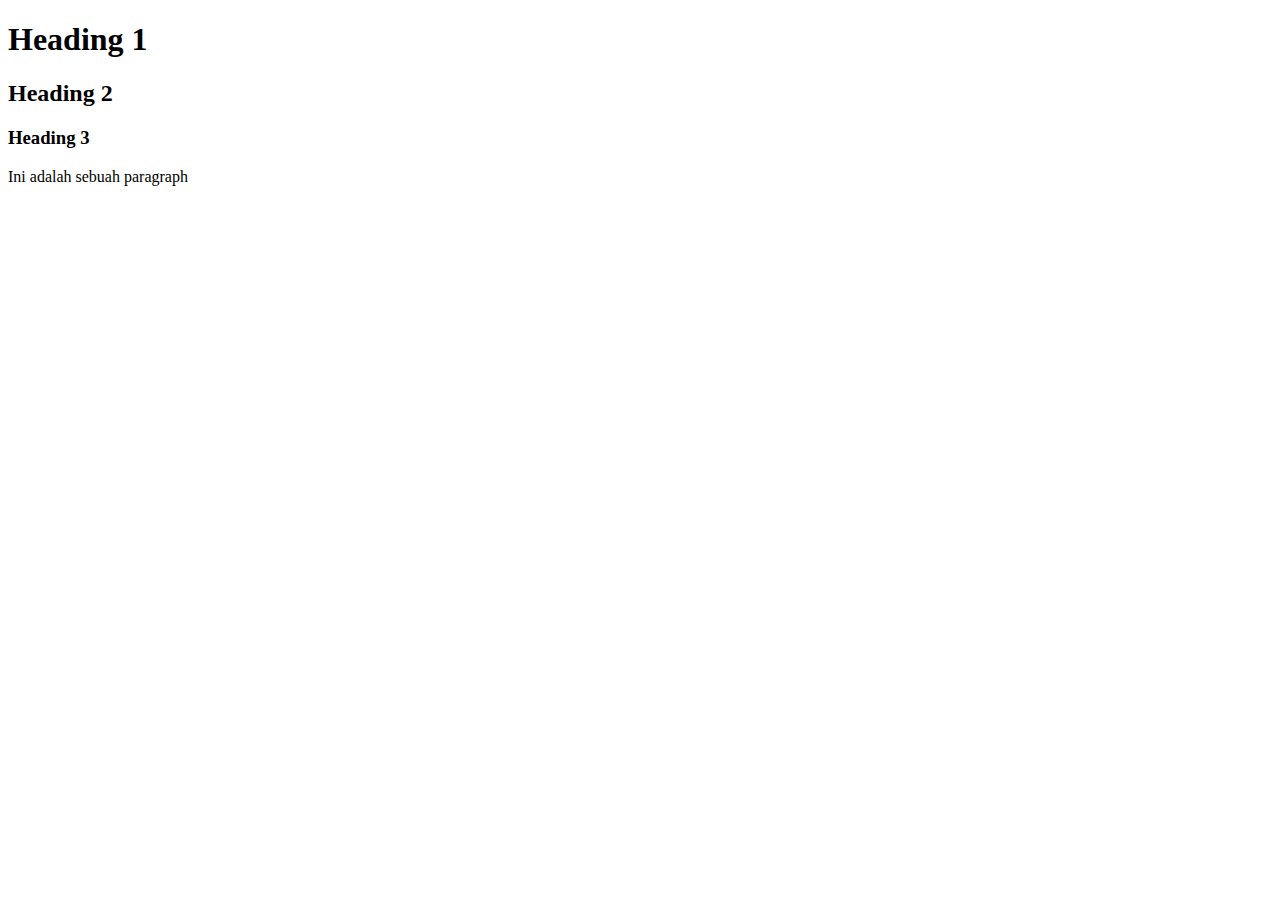
==== Latihan Web 2 Kolom/Web 2 Kolom.html @ 2f9ddabe "Latihan Web" ====
<!DOCTYPE html>
<html lang="en">
<head>
    <meta charset="UTF-8">
    <meta http-equiv="X-UA-Compatible" content="IE=edge">
    <meta name="viewport" content="width=device-width, initial-scale=1.0">
    <title>Latihan Web 1 Kolom</title>
    <link rel="stylesheet" href="style.css">
</head>
<body>
    <h1>Heading 1</h1>
    <h2>Heading 2</h2>
    <h3>Heading 3</h3>
  

    <p>Ini adalah sebuah paragraph</p>
</body>
</html>
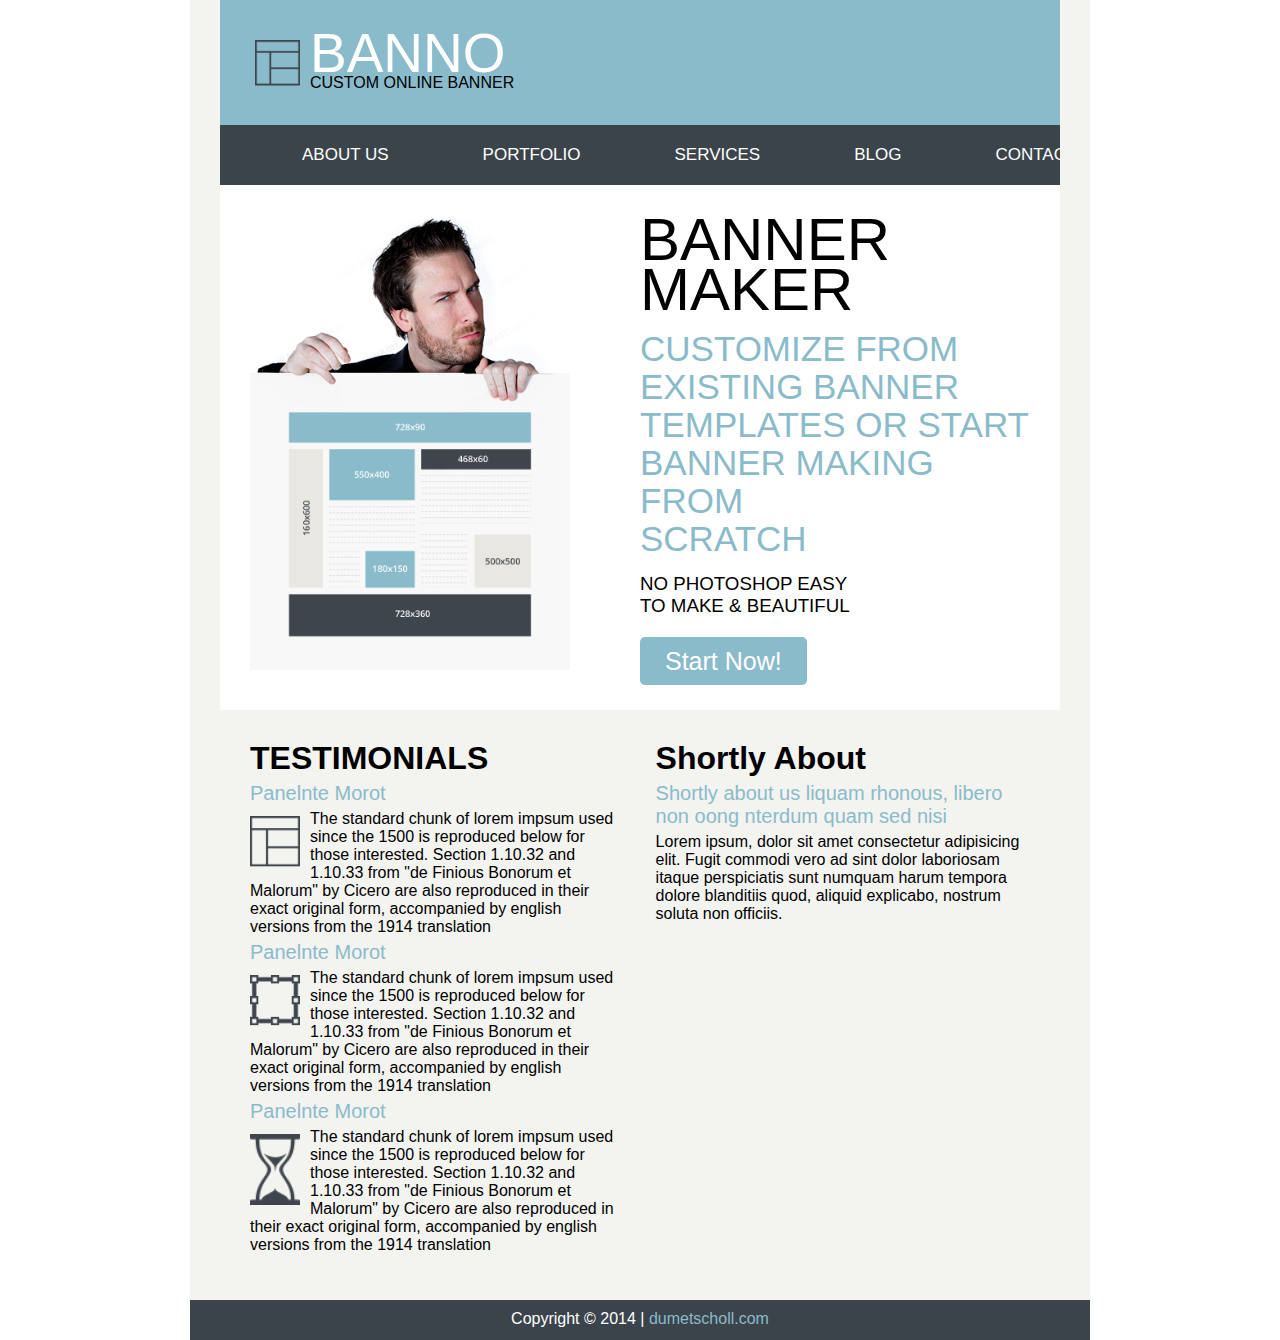
==== commit f284d55f: "latihan 2 kolom" ====
--- a/Latihan Web 2 Kolom/Web 2 Kolom.html
+++ b/Latihan Web 2 Kolom/Web 2 Kolom.html
@@ -4,15 +4,66 @@
     <meta charset="UTF-8">
     <meta http-equiv="X-UA-Compatible" content="IE=edge">
     <meta name="viewport" content="width=device-width, initial-scale=1.0">
-    <title>Latihan Web 1 Kolom</title>
-    <link rel="stylesheet" href="style.css">
+    <title>Latihan 2 Kolomm</title>
+    <link rel="stylesheet" href="css/style.css">
 </head>
 <body>
-    <h1>Heading 1</h1>
-    <h2>Heading 2</h2>
-    <h3>Heading 3</h3>
-  
-
-    <p>Ini adalah sebuah paragraph</p>
+    <div class="banno">
+        <div class="banno-header">
+            <img src="images/icon1.png"/>
+            <p> <span class="title">BANNO</span><br>CUSTOM ONLINE BANNER</p>
+        </div>
+        <div class="main-menu">
+            <ul>
+                <li><a href="https://www.google.com">ABOUT US</a></li>
+                <li><a href="https://www.google.com">PORTFOLIO</a></li>
+                <li><a href="https://www.google.com">SERVICES</a></li>
+                <li><a href="https://www.google.com">BLOG</a></li>
+                    <li><a href="https://www.google.com">CONTACTS</a></li>
+                </ul>
+        </div>
+        <div class="bano-article">
+            <div class="banno-top">
+                <div class="banno-picture">
+                    <img src="images/page1_img.png"/>
+                </div>
+                <div class="banno-picture-text">
+                    <h1>BANNER<br>MAKER</h1>
+                    <h2>CUSTOMIZE FROM<br> EXISTING BANNER<br> TEMPLATES OR START<br> BANNER MAKING FROM<br> SCRATCH</h2>
+                    <h3>NO PHOTOSHOP EASY<br> TO MAKE & BEAUTIFUL</H3>
+                    <p id="start"><a href="https://www.google.com">Start Now!</a></p>
+                </div>
+            </div>
+            <div class="banno-bottom">
+                <div class="banno-article-left">
+                    <h1>TESTIMONIALS</h1>
+                        <div class="article-point-1">
+                            <h2>Panelnte Morot</h2>
+                                <img src="images/icon1.png"/>
+                                <p>The standard chunk of lorem impsum used since the 1500 is reproduced below for those interested. Section 1.10.32 and 1.10.33 from "de Finious Bonorum et Malorum" by Cicero are also reproduced in their exact original form, accompanied by english versions from the 1914 translation</p>
+                        </div>
+                        <div class="article-point-2">
+                            <h2>Panelnte Morot</h2>
+                                <img src="images/icon2.png"/>      
+                                <p>The standard chunk of lorem impsum used since the 1500 is reproduced below for those interested. Section 1.10.32 and 1.10.33 from "de Finious Bonorum et Malorum" by Cicero are also reproduced in their exact original form, accompanied by english versions from the 1914 translation</p>
+                        </div>
+                        <div class="article-point-3">
+                            <h2>Panelnte Morot</h2>
+                                <img src="images/icon3.png"/>
+                                <p>The standard chunk of lorem impsum used since the 1500 is reproduced below for those interested. Section 1.10.32 and 1.10.33 from "de Finious Bonorum et Malorum" by Cicero are also reproduced in their exact original form, accompanied by english versions from the 1914 translation</p>
+                        </div>
+                </div>
+                <div class="banno-article-right">
+                    <h1>Shortly About</h1>
+                    <h2>Shortly about us liquam rhonous, libero non oong nterdum quam sed nisi</h2>
+                    <p>Lorem ipsum, dolor sit amet consectetur adipisicing elit. Fugit commodi vero ad sint dolor laboriosam itaque perspiciatis sunt numquam harum tempora dolore blanditiis quod, aliquid explicabo, nostrum soluta non officiis.</p>
+                </div>
+            </div>
+        </div>
+        </article>
+        <div class="footer">
+                <p>Copyright &copy; 2014 | <span class="copyright">dumetscholl.com</span></p>
+        </div>
+    </div>
 </body>
 </html>--- a/Latihan Web 2 Kolom/css/style.css
+++ b/Latihan Web 2 Kolom/css/style.css
@@ -0,0 +1,166 @@
+*{
+    padding: 0;
+    margin: 0;
+    box-sizing: border-box
+}
+
+body{
+    width: 900px;
+    margin: auto;
+} 
+
+.banno{
+    font-family: Calibri,sans-serif;
+    background-color: #F3F3F0;
+}
+
+.banno-header{
+    background-color: #8abbca;
+    float: left;
+    height: 125px;
+    margin: 0px 30px;
+    width: 840px;
+    padding: 20px;
+}
+.banno-header img{
+    float: left;
+    width: 60px;
+    padding-top: 20px;
+    padding-left: 15px;
+}
+.banno-header p{
+    float: left;
+    padding-top: 25px;
+    padding-bottom: 20px;
+    padding-left: 10px;
+    line-height: 16px;
+    font-size: 16px;
+}
+.title{
+    font-size: 55px;
+    color: white;
+}
+
+.main-menu{
+    background-color: #3c444b;
+    width: 855px;
+    margin: 0px 30px;
+    width: 840px;
+    overflow: hidden;
+}
+.main-menu ul{
+    list-style: none;
+    width: 900px;
+    margin: 0px 40px;
+}
+.main-menu ul li a{
+    font-style: none;
+    text-decoration: none;
+    float: left;
+    color: white;
+    font-size: 17px;
+    margin-right: 10px;
+    padding-right: 42px;
+    padding-left: 42px;
+    padding-bottom: 20px;
+    padding-top: 20px;
+}
+.main-menu ul li :hover{
+    background-color: white;
+    color: black;
+}
+.banno-top{
+    background-color: white;
+    margin: 0px 30px;
+    width: 840px;
+    height: 525px;
+    padding: 30px;
+}
+.banno-picture{
+    float: left;
+    width: 50%;
+}
+.banno-picture img{
+    width: 82%;
+}
+.banno-picture-text{
+    float: right;
+    width: 50%;
+}
+
+.banno-picture-text h1{
+    font-size: 60px;
+    font-weight: 400;
+    line-height: 50px;
+}
+.banno-picture-text h2{
+    color:#8abbca;
+    line-height: 38px;
+    margin-top: 15px;
+    margin-bottom: 15px;
+    font-size: 35px;
+    font-weight: 500;
+
+}
+.banno-picture-text h3{
+    font-weight: 400;
+    margin-bottom: 30px;
+
+
+}
+.banno-picture-text p a{
+    font-style: none;
+    text-decoration: none;
+    color: white;
+    background-color: #8abbca;
+    font-weight: 300;
+    font-size: 25px;
+    border-radius: 5px;
+    width:50px;
+    height:100px;
+    padding: 10px 25px;
+}
+.banno-bottom{
+    margin: 0px 30px;
+    padding: 30px;
+    height: 590px;
+}
+.banno-bottom h2{
+    color: #8abbca;
+    margin: 5px 0px;
+    font-weight: 500;
+    font-size: 20px;
+}
+.banno-article-left{
+    float: left;
+    width: 48%;
+}
+.banno-article-left img{
+    float: left;
+    padding-right: 10px;
+    width: 60px;
+    padding-top: 6px;
+
+}
+
+.banno-article-right{
+    float: right;
+    width: 48%;
+}
+
+.footer{
+    overflow: hidden;
+    text-align: center;
+    background-color:  #3c444b;
+    color: white;
+    height: 40px;
+    padding: 10px 0px;
+}
+.copyright{
+    color:#8abbca;
+}
+
+    
+
+
+
